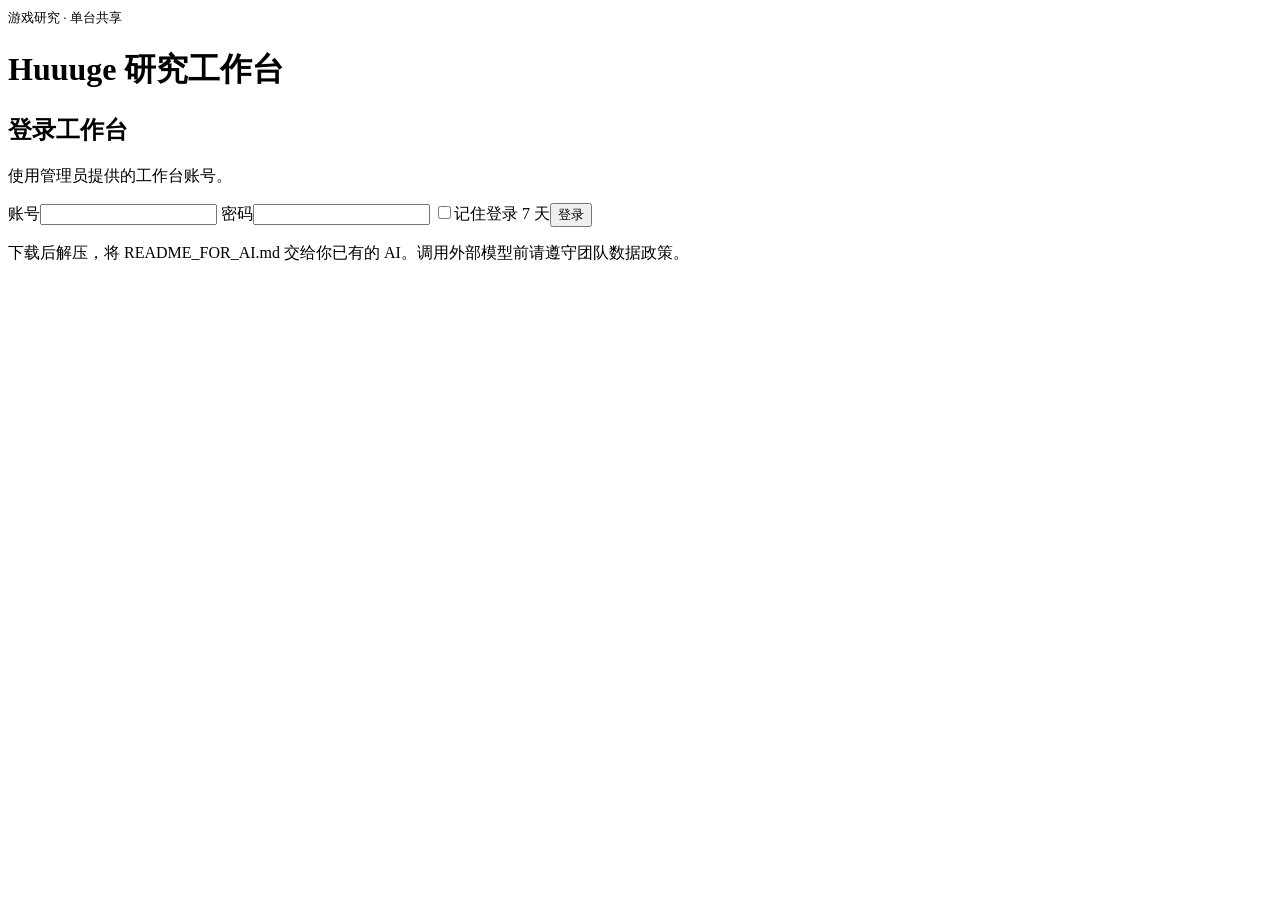
==== self_service/templates/index.html @ 9b6b21d1 "probe: preserve TASK-0037 self-service preparation before scope revision" ====
<!doctype html>
<html lang="zh-CN"><head><meta charset="utf-8"><meta name="viewport" content="width=device-width,initial-scale=1">
<title>Huuuge 研究工作台</title><link rel="stylesheet" href="static/workbench.css"></head>
<body><header><div><small>游戏研究 · 单台共享</small><h1>Huuuge 研究工作台</h1></div><button id="logout" hidden>退出登录</button></header>
<main>
<section id="login" class="card narrow"><h2>登录工作台</h2><p>使用管理员提供的工作台账号。</p>
<form id="login-form"><label>账号<input name="username" autocomplete="username" required maxlength="64"></label>
<label>密码<input name="password" type="password" autocomplete="current-password" required maxlength="256"></label>
<label class="check"><input name="remember" type="checkbox">记住登录 7 天</label><button type="submit">登录</button></form></section>
<div id="workspace" hidden>
<p class="notice">共享体验账号，游戏进度会保留。一次仅一人使用。无需购买或切换 Google / 游戏账号。</p>
<section class="card panel"><div><span id="state" class="badge start" role="status">● 开始采集</span><p id="detail">点击开始，进入 Huuuge 并自动采集。</p></div>
<div class="actions"><button id="start" class="start-button">开始采集</button><button id="restore" hidden>恢复画面</button><button id="retry" hidden>重新连接采集</button><button id="stop" hidden>结束并下载</button><a id="download" class="button" hidden>下载本次数据</a></div>
<dl><div><dt>开始时间</dt><dd id="started">—</dd></div><div><dt>已用时长</dt><dd id="elapsed">—</dd></div><div><dt>已捕获</dt><dd id="capture">0</dd></div><div><dt>解码成功 / 失败</dt><dd id="decode">0 / 0</dd></div><div><dt>状态更新时间</dt><dd id="updated">—</dd></div></dl>
</section>
<section class="card game"><div id="placeholder">游戏画面将在开始后连接</div><iframe id="phone" title="Huuuge 游戏画面" allow="autoplay; fullscreen" hidden></iframe></section>
<section class="card"><h2>我的采集</h2><p>结束后可再次下载。异常片段会保留并标记缺口。</p><ul id="history"></ul></section>
</div><p id="message" role="alert"></p>
</main><footer>下载后解压，将 README_FOR_AI.md 交给你已有的 AI。调用外部模型前请遵守团队数据政策。</footer>
<script src="static/workbench.js" defer></script></body></html>
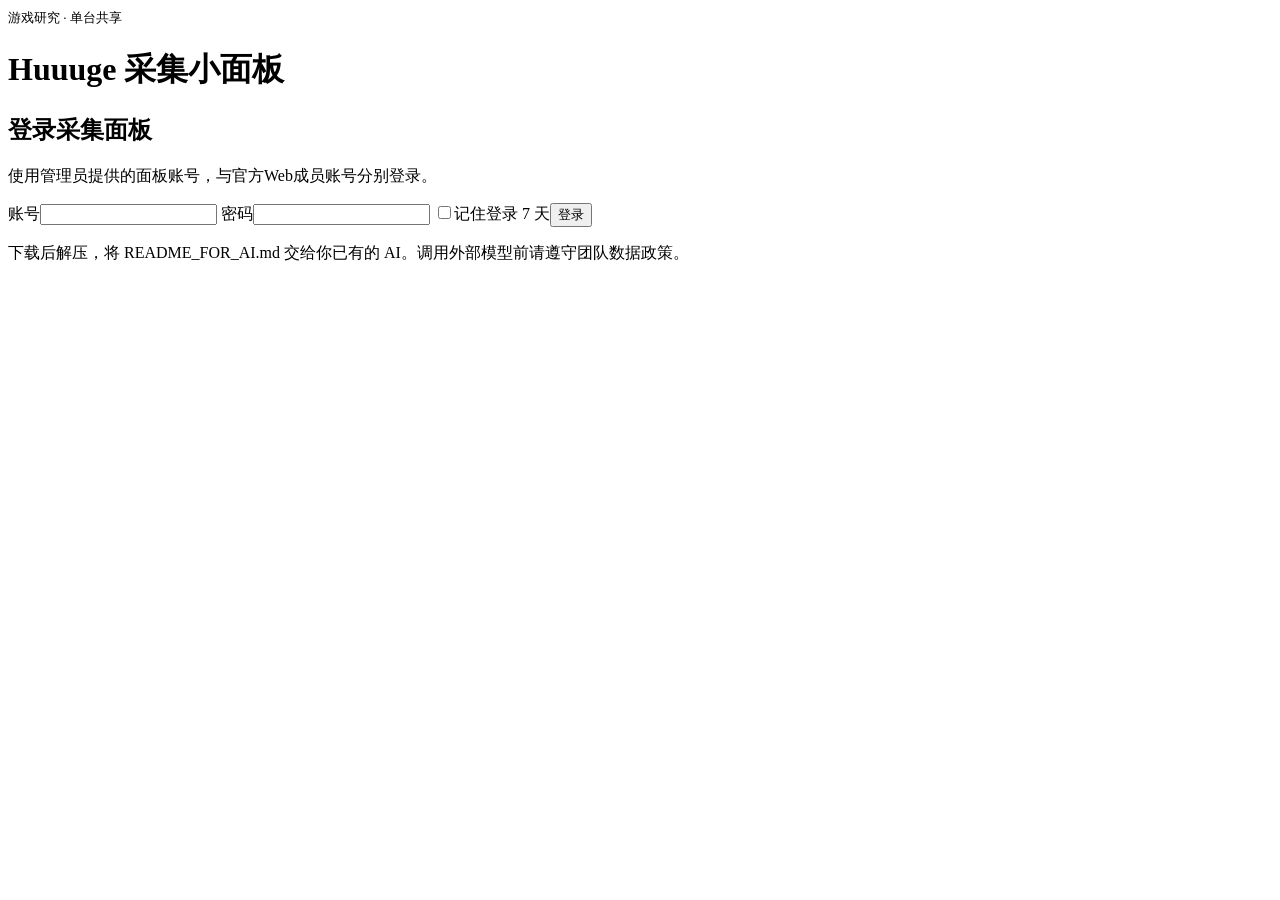
==== commit 1c9c3649: "probe: separate capture panel from official Web phone control" ====
--- a/self_service/templates/index.html
+++ b/self_service/templates/index.html
@@ -1,19 +1,19 @@
 <!doctype html>
 <html lang="zh-CN"><head><meta charset="utf-8"><meta name="viewport" content="width=device-width,initial-scale=1">
-<title>Huuuge 研究工作台</title><link rel="stylesheet" href="static/workbench.css"></head>
-<body><header><div><small>游戏研究 · 单台共享</small><h1>Huuuge 研究工作台</h1></div><button id="logout" hidden>退出登录</button></header>
+<title>Huuuge 采集小面板</title><link rel="stylesheet" href="static/workbench.css"></head>
+<body><header><div><small>游戏研究 · 单台共享</small><h1>Huuuge 采集小面板</h1></div><button id="logout" hidden>退出登录</button></header>
 <main>
-<section id="login" class="card narrow"><h2>登录工作台</h2><p>使用管理员提供的工作台账号。</p>
+<section id="login" class="card narrow"><h2>登录采集面板</h2><p>使用管理员提供的面板账号，与官方Web成员账号分别登录。</p>
 <form id="login-form"><label>账号<input name="username" autocomplete="username" required maxlength="64"></label>
 <label>密码<input name="password" type="password" autocomplete="current-password" required maxlength="256"></label>
 <label class="check"><input name="remember" type="checkbox">记住登录 7 天</label><button type="submit">登录</button></form></section>
 <div id="workspace" hidden>
-<p class="notice">共享体验账号，游戏进度会保留。一次仅一人使用。无需购买或切换 Google / 游戏账号。</p>
-<section class="card panel"><div><span id="state" class="badge start" role="status">● 开始采集</span><p id="detail">点击开始，进入 Huuuge 并自动采集。</p></div>
-<div class="actions"><button id="start" class="start-button">开始采集</button><button id="restore" hidden>恢复画面</button><button id="retry" hidden>重新连接采集</button><button id="stop" hidden>结束并下载</button><a id="download" class="button" hidden>下载本次数据</a></div>
+<p class="notice">共享游戏账号，进度会保留。请与同事约定轮流使用，在官方Web打开Huuuge；这里仅管理采集，不锁定手机。</p>
+<section class="card panel"><div><span id="state" class="badge start" role="status">● 开始采集</span><p id="detail">先在官方Web进入Huuuge大厅，再点击开始采集。</p></div>
+<div class="actions"><button id="start" class="start-button">开始采集</button><button id="restore" hidden>恢复本批采集面板</button><button id="retry" hidden>重新连接采集</button><button id="stop" hidden>结束并下载</button><a id="download" class="button" hidden>下载本次数据</a></div>
 <dl><div><dt>开始时间</dt><dd id="started">—</dd></div><div><dt>已用时长</dt><dd id="elapsed">—</dd></div><div><dt>已捕获</dt><dd id="capture">0</dd></div><div><dt>解码成功 / 失败</dt><dd id="decode">0 / 0</dd></div><div><dt>状态更新时间</dt><dd id="updated">—</dd></div></dl>
 </section>
-<section class="card game"><div id="placeholder">游戏画面将在开始后连接</div><iframe id="phone" title="Huuuge 游戏画面" allow="autoplay; fullscreen" hidden></iframe></section>
+<section class="card"><h2>游戏在官方Web操作</h2><p>请保持官方Web游戏页与采集面板开启。绿色后开始本轮普通操作；结束并下载只停止采集，不会断开游戏。</p></section>
 <section class="card"><h2>我的采集</h2><p>结束后可再次下载。异常片段会保留并标记缺口。</p><ul id="history"></ul></section>
 </div><p id="message" role="alert"></p>
 </main><footer>下载后解压，将 README_FOR_AI.md 交给你已有的 AI。调用外部模型前请遵守团队数据政策。</footer>
